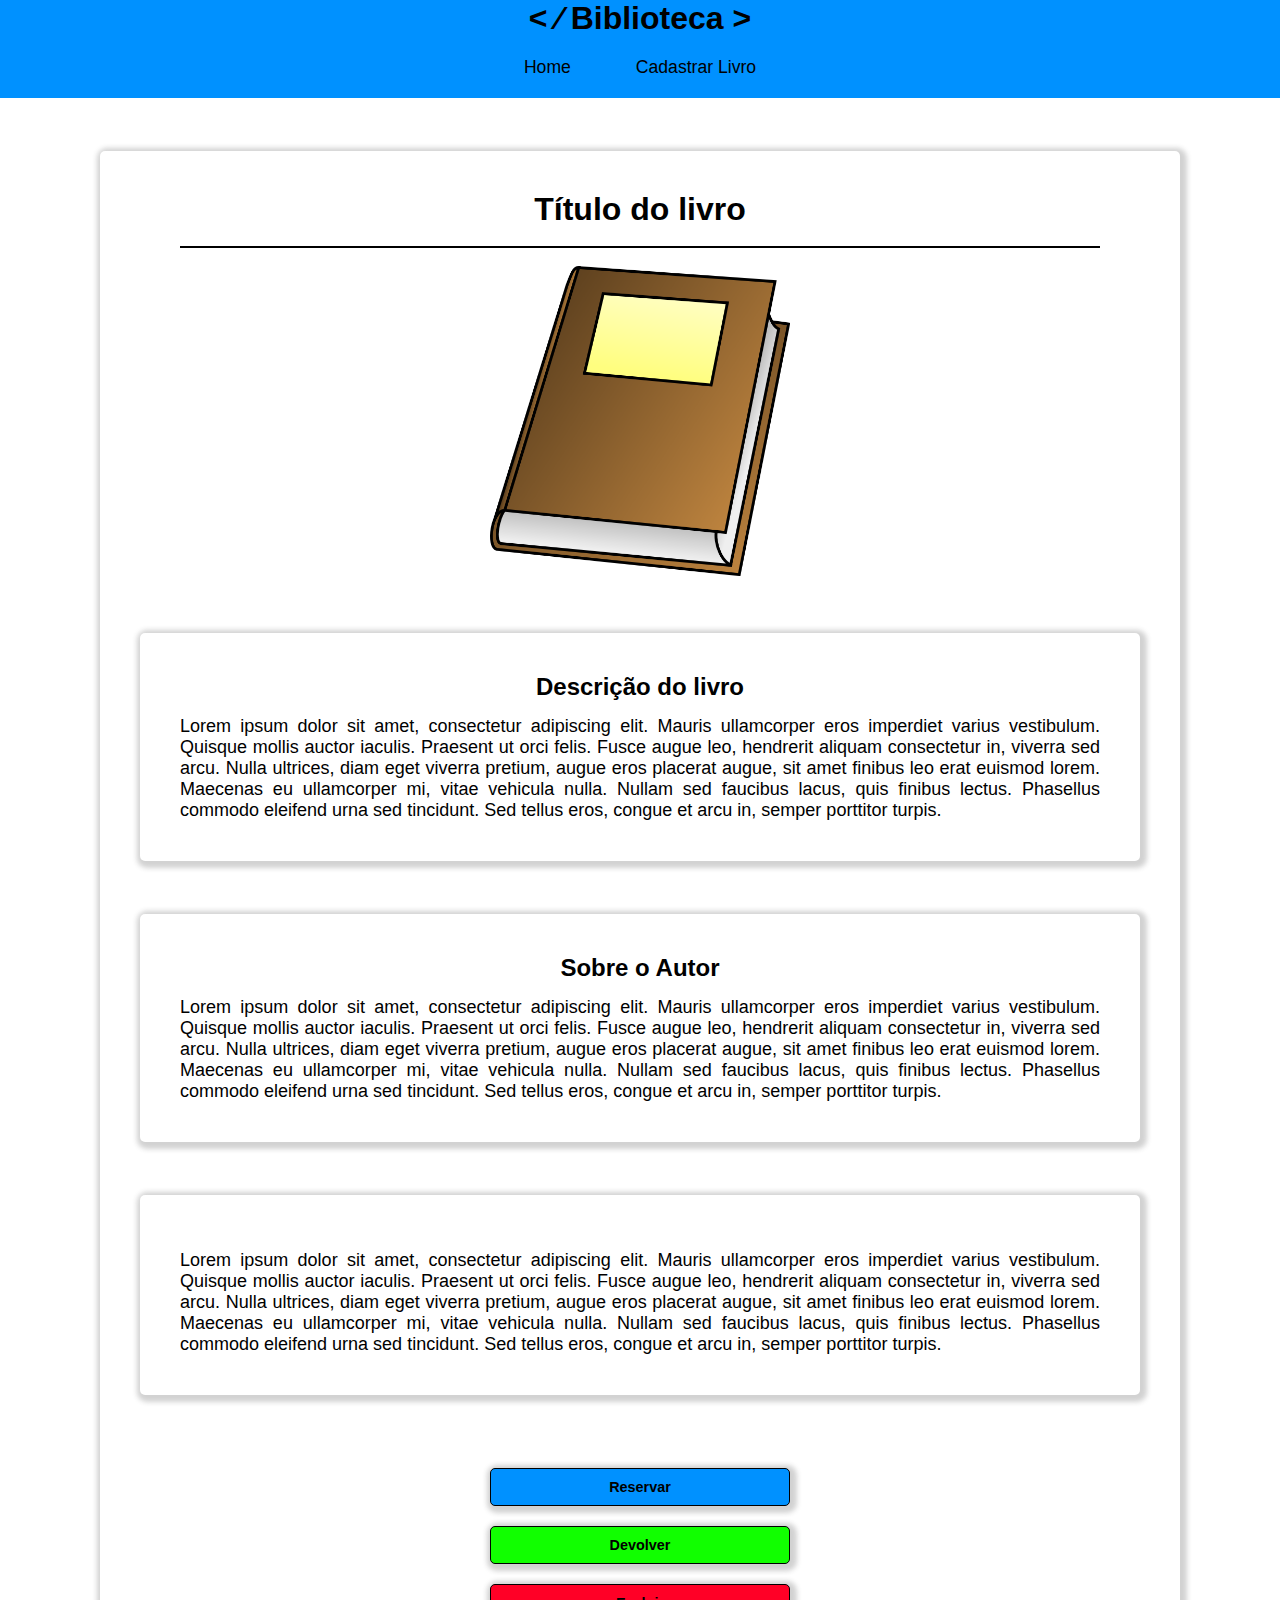
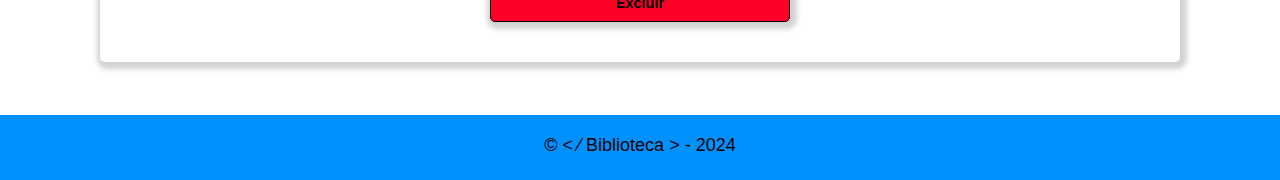
==== pages/descricao.html @ 8e973c8e "Add files via upload" ====
<!DOCTYPE html>
<html lang="pt-br">

<head>
    <meta name="author" content="" />
    <meta name="description" content="" />
    <meta name="keywords" content="" />
    <meta http-equiv="content-language" content="pt-br" />
    <meta name="copyright" content="" />
    <meta http-equiv="content-type" content="text/html; charset=UTF-8" />
    <meta name="viewport" content="width=device-width, initial-scale=1" />
    <meta name="rating" content="general" />
    <link rel="stylesheet" type="text/css" href="../css/style.css">
    <link rel="icon" type="image/x-icon" href="../images/_favicon.png">
    <title>Descrição do livro</title>
</head>

<body>
    <header>
        <nav class="navbar">
            <a class="logo" href="index.html">&lt; &frasl; Biblioteca &gt;</a>
            <ul class="nav-menu">
                <li class="nav-item"><a href="../index.html" class="nav-link">Home</a></li>
                <li class="nav-item"><a href="cadastroLivro.html" class="nav-link">Cadastrar Livro</a></li>
            </ul>
        </nav>
    </header>
    <main>
        <article class="about">
            <div class="description">
                <h1>Título do livro</h1>
                <br>
                <div class="division">
                    <p></p>
                </div>
                <img src="../images/_book.png">
                <div class="description">
                    <h2>Descrição do livro</h2>
                    <p>Lorem ipsum dolor sit amet, consectetur adipiscing elit. Mauris ullamcorper eros imperdiet varius
                        vestibulum. Quisque mollis auctor iaculis. Praesent ut orci felis. Fusce augue leo, hendrerit
                        aliquam consectetur in, viverra sed arcu. Nulla ultrices, diam eget viverra pretium, augue eros
                        placerat augue, sit amet finibus leo erat euismod lorem. Maecenas eu ullamcorper mi, vitae
                        vehicula nulla. Nullam sed faucibus lacus, quis finibus lectus. Phasellus commodo eleifend urna
                        sed tincidunt. Sed tellus eros, congue et arcu in, semper porttitor turpis.</p>
                </div>
                <div class="description">
                    <h2>Sobre o Autor</h2>
                    <p>Lorem ipsum dolor sit amet, consectetur adipiscing elit. Mauris ullamcorper eros imperdiet varius
                        vestibulum. Quisque mollis auctor iaculis. Praesent ut orci felis. Fusce augue leo, hendrerit
                        aliquam consectetur in, viverra sed arcu. Nulla ultrices, diam eget viverra pretium, augue eros
                        placerat augue, sit amet finibus leo erat euismod lorem. Maecenas eu ullamcorper mi, vitae
                        vehicula nulla. Nullam sed faucibus lacus, quis finibus lectus. Phasellus commodo eleifend urna
                        sed tincidunt. Sed tellus eros, congue et arcu in, semper porttitor turpis.</p>
                </div>
                <div class="description">
                    <h2></h2>
                    <p>Lorem ipsum dolor sit amet, consectetur adipiscing elit. Mauris ullamcorper eros imperdiet varius
                        vestibulum. Quisque mollis auctor iaculis. Praesent ut orci felis. Fusce augue leo, hendrerit
                        aliquam consectetur in, viverra sed arcu. Nulla ultrices, diam eget viverra pretium, augue eros
                        placerat augue, sit amet finibus leo erat euismod lorem. Maecenas eu ullamcorper mi, vitae
                        vehicula nulla. Nullam sed faucibus lacus, quis finibus lectus. Phasellus commodo eleifend urna
                        sed tincidunt. Sed tellus eros, congue et arcu in, semper porttitor turpis.</p>
                </div>
                <button type="submit" class="reserve">Reservar</button>
                <button type="submit" class="giveback">Devolver</button>
                <button type="submit" class="delete">Excluir</button>
            </div>
        </article>
    </main>
    <footer>
        <p>&COPY; &lt; &frasl; Biblioteca &gt; - 2024</p>
    </footer>
</body>

</html>
---- css/style.css ----
* {
  padding: 0;
  margin: 0;
  box-sizing: border-box;
  font-family: "Montserrat", sans-serif;
  color: #000000;
}

header {
  background-color: rgb(0, 145, 255);
}

li {
  list-style: none;
}

a {
  text-decoration: none;
  color: #000000;
  cursor: pointer;
}

.navbar {
  min-height: 90px;
  text-align: center;
  font-size: 1.10rem;
}

.logo {
  font-size: 2rem;
  font-weight: bold;
}

.nav-menu {
  padding: 20px;
  justify-content: center;
  display: flex;
  gap: 65px;
}

.more {
  color: rgb(0, 145, 255);
  transition: 0.5s ease;
}

.more:hover {
  color: #000000;
}

.nav-link {
  transition: 0.5s ease;
}

.nav-link:hover {
  color: rgb(255, 255, 255);
}

.about {
  margin: 53px 100px;
}

.description {
  padding: 40px;
  margin: 53px 0px;
  border-radius: 5px;
  box-shadow: 2px 2px 5px 5px rgba(50, 50, 50, 0.22);
  padding: 40px;
  height: auto;
  cursor: pointer;
}

.description:hover {
  transition: 0.5s ease;
  box-shadow: 4px 4px 7px 7px rgba(0, 0, 0, 0.22);
}

.description h2 {
  text-align: center;
  padding-bottom: 15px;
}

.description h1 {
  text-align: center;
  font-size: xx-large;
  font-weight: bolder;
}

.description p {
  text-align: justify;
  font-size: large;
}


.description button:hover {
  color: white;
  transform: scale(120%);
}



.reserve {
  text-align: center;
  font-weight: bolder;
  font-size: 0.9rem;
  background-color: rgb(0, 145, 255);
  border: 1px solid black;
  border-radius: 5px;
  box-shadow: 2px 2px 5px 5px rgba(50, 50, 50, 0.22);
  width: 30%;
  padding: 10px;
  cursor: pointer;
  margin-top: 20px;
  margin-left: 35%;
}

.giveback {
  text-align: center;
  font-weight: bolder;
  font-size: 0.9rem;
  background-color: rgb(17, 255, 0);
  border: 1px solid black;
  border-radius: 5px;
  box-shadow: 2px 2px 5px 5px rgba(50, 50, 50, 0.22);
  width: 30%;
  padding: 10px;
  cursor: pointer;
  margin-top: 20px;
  margin-left: 35%;
}

.delete {
  text-align: center;
  font-weight: bolder;
  font-size: 0.9rem;
  background-color: rgb(255, 0, 38);
  border: 1px solid black;
  border-radius: 5px;
  box-shadow: 2px 2px 5px 5px rgba(50, 50, 50, 0.22);
  width: 30%;
  padding: 10px;
  cursor: pointer;
  margin-top: 20px;
  margin-left: 35%;
}

.description img {
  margin-top: 20px;
  margin-left: 35%;
  width: 30%;
  height: auto;
  cursor: pointer;
}

.books {
  margin: 0;
  padding: 0;
  width: 100%;
}

.section-books {
  padding: 25px;
  width: 100%;
  text-align: center;
}

.section-books h1 {
  font-size: xx-large;
  font-weight: bolder;
}

.book {
  margin: 50px;
  padding-bottom: 30px;
  width: 40%;
  display: inline-block;
  border-radius: 5px;
  box-shadow: 2px 2px 5px 5px rgba(50, 50, 50, 0.22);
}

.book h3 {
  text-align: center;
  font-weight: bolder;
  padding: 10px;
  text-decoration: underline;
}

.book img {
  width: 40%;
  padding: 10px;
}

#value {
  color: rgb(0, 145, 255);
  text-align: center;
  font-weight: bolder;
  font-size: large;
}

.book p {
  text-align: center;
  font-weight: lighter;
  padding: 10px;
}

.book button {
  text-align: center;
  font-weight: bolder;
  font-size: 0.9rem;
  background-color: rgb(0, 145, 255);
  border: 1px solid black;
  border-radius: 5px;
  box-shadow: 2px 2px 5px 5px rgba(50, 50, 50, 0.22);
  width: 30%;
  padding: 15px;
  cursor: pointer;
  margin-top: 20px;
  margin-bottom: 20px;
}

.book button:hover {
  color: white;
  transform: scale(120%);
}

.block {
  padding: 0;
  margin: 0;
  width: 100%;
}

.block h1 {
  text-align: center;
  font-size: xx-large;
  font-weight: bolder;
  padding: 25px;
}

.block-one {
  display: flex;
  width: 100%;
  padding: 20px 50px;
  gap: 20px;
  justify-content: center;
}

.local {
  width: 50%;
  height: 450px;
  padding: 0px;
  margin: 0;
}

#maps {
  width: 100%;
  height: 100%;
  border: 1px solid #000000;
  border-radius: 5px;
  box-shadow: 2px 2px 5px 5px rgba(50, 50, 50, 0.22);
  margin: 0;
  padding: 0;
  cursor: pointer;
}

#maps:hover {
  box-shadow: 3px 3px 7px 7px rgba(0, 0, 0, 0.22);
}

.block-one p {
  width: 0%;
  height: 450px;
  padding: 0;
  border: 1px solid #000000;
}

.register {
  width: 50%;
  height: 50%px;
  border: 1px solid #000000;
  border-radius: 5px;
  box-shadow: 2px 2px 5px 5px rgba(50, 50, 50, 0.22);
  margin: 0;
  padding: 20px;
  display: block;
}

.register-form {
  text-align: center;
  justify-content: center;
  padding: 0;
  margin: 0;
  width: 100%;
}

.register-form h2 {
  padding-bottom: 25px;
}

input[type="text"],
input[type="email"],
input[type="number"] {
  width: 100%;
  padding: 10px;
  border: 1px solid #ccc;
  border-radius: 4px;
  box-sizing: border-box;
  margin-bottom: 20px;
  font-size: 16px;
}

textarea {
  max-width: 100%;
  max-height: 100px;
  min-width: 100%;
  min-height: 100px;
  width: 100%;
  height: 100px;
  padding: 10px;
  border: 1px solid #ccc;
  border-radius: 4px;
  box-sizing: border-box;
  margin-bottom: 20px;
  font-size: 16px;
}

.registercategory {
  text-align: center;
  font-weight: bolder;
  font-size: 0.9rem;
  background-color: rgb(0, 145, 255);
  border: 1px solid black;
  border-radius: 5px;
  box-shadow: 2px 2px 5px 5px rgba(50, 50, 50, 0.22);
  width: 30%;
  padding: 15px;
  cursor: pointer;
}

.registercategory:hover {
  color: white;
  transform: scale(120%);
}

.deletecategory {
  text-align: center;
  font-weight: bolder;
  font-size: 0.9rem;
  background-color: rgb(255, 0, 38);
  border: 1px solid black;
  border-radius: 5px;
  box-shadow: 2px 2px 5px 5px rgba(50, 50, 50, 0.22);
  width: 30%;
  padding: 15px;
  cursor: pointer;
}

.deletecategory:hover {
  color: white;
  transform: scale(120%);
}

.division {
  padding: 0 4%;
  margin: 0;
  width: 100%;
  height: 0;
}

.division p {
  width: 100%;
  height: 0;
  margin: 0;
  padding: 0;
  border: 1px solid black;
}

.block-two {
  display: flex;
  width: 100%;
  height: auto;
  padding-top: 20px;
  margin-bottom: 7.4%;
  gap: 35px;
  justify-content: center;
}

.block-two a {
  max-width: 40px;
  max-height: 40px;
  width: auto;
  height: auto;
  padding: 0;
  margin: 0;
  cursor: pointer;
}

.block-two a:hover {
  transition: 0.5s ease;
  transform: scale(130%);
}

footer {
  background-color: rgb(0, 145, 255);
  width: 100%;
  height: 65px;
  padding-top: 20px;
  text-align: center;
  font-size: large;
}

html::-webkit-scrollbar {
  display: none;
}
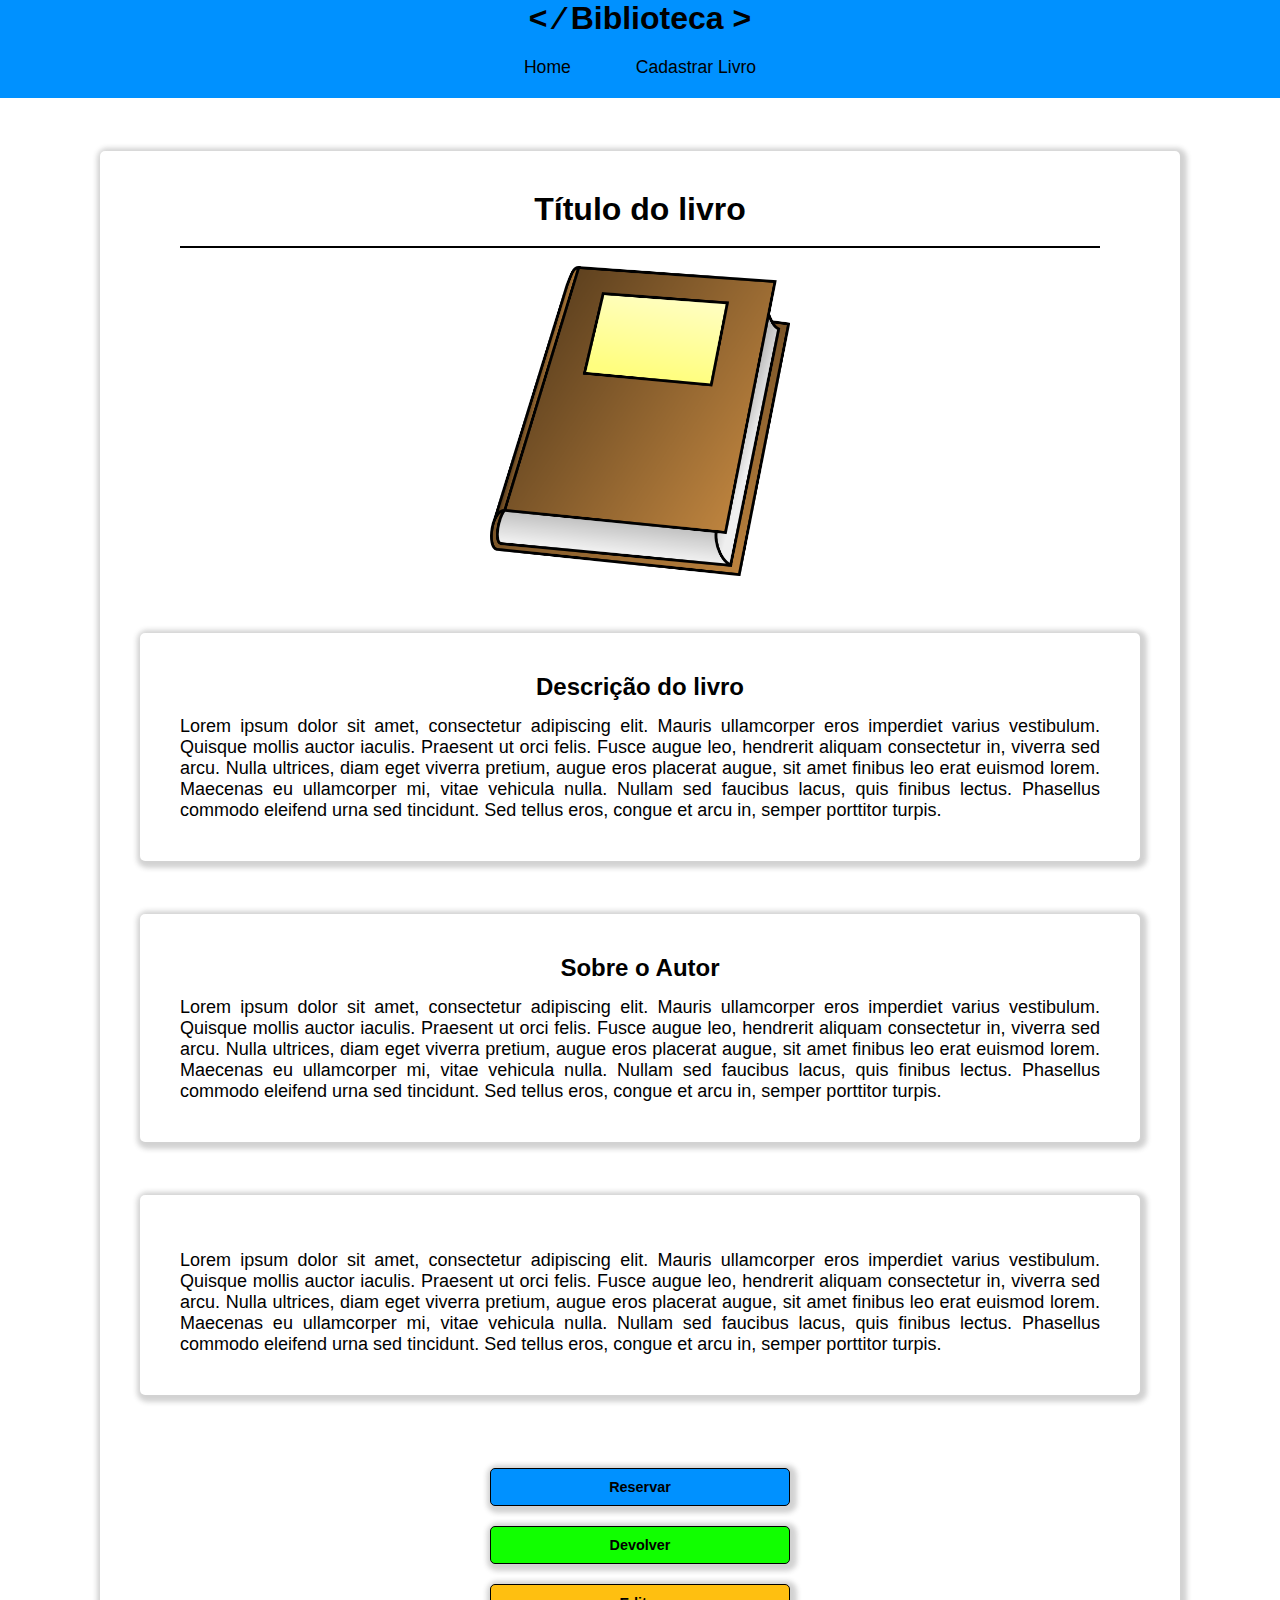
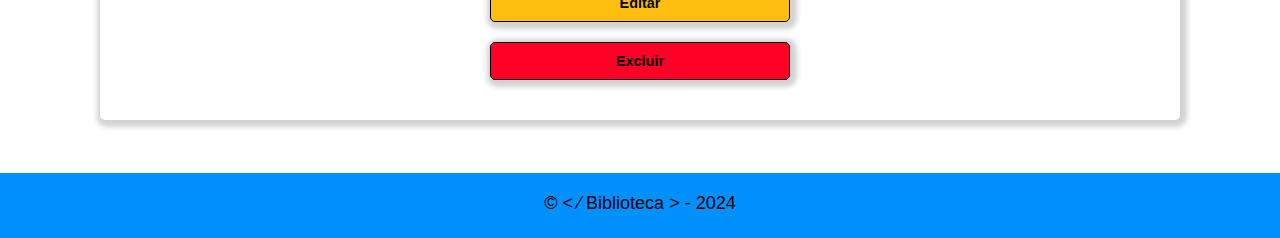
==== commit e5d85eb8: "Add files via upload" ====
--- a/pages/descricao.html
+++ b/pages/descricao.html
@@ -63,6 +63,7 @@
                 </div>
                 <button type="submit" class="reserve">Reservar</button>
                 <button type="submit" class="giveback">Devolver</button>
+                <button type="submit" class="edit">Editar</button>
                 <button type="submit" class="delete">Excluir</button>
             </div>
         </article>
--- a/css/style.css
+++ b/css/style.css
@@ -96,8 +96,6 @@
   transform: scale(120%);
 }
 
-
-
 .reserve {
   text-align: center;
   font-weight: bolder;
@@ -133,6 +131,21 @@
   font-weight: bolder;
   font-size: 0.9rem;
   background-color: rgb(255, 0, 38);
+  border: 1px solid black;
+  border-radius: 5px;
+  box-shadow: 2px 2px 5px 5px rgba(50, 50, 50, 0.22);
+  width: 30%;
+  padding: 10px;
+  cursor: pointer;
+  margin-top: 20px;
+  margin-left: 35%;
+}
+
+.edit {
+  text-align: center;
+  font-weight: bolder;
+  font-size: 0.9rem;
+  background-color: rgb(255, 191, 16);
   border: 1px solid black;
   border-radius: 5px;
   box-shadow: 2px 2px 5px 5px rgba(50, 50, 50, 0.22);
